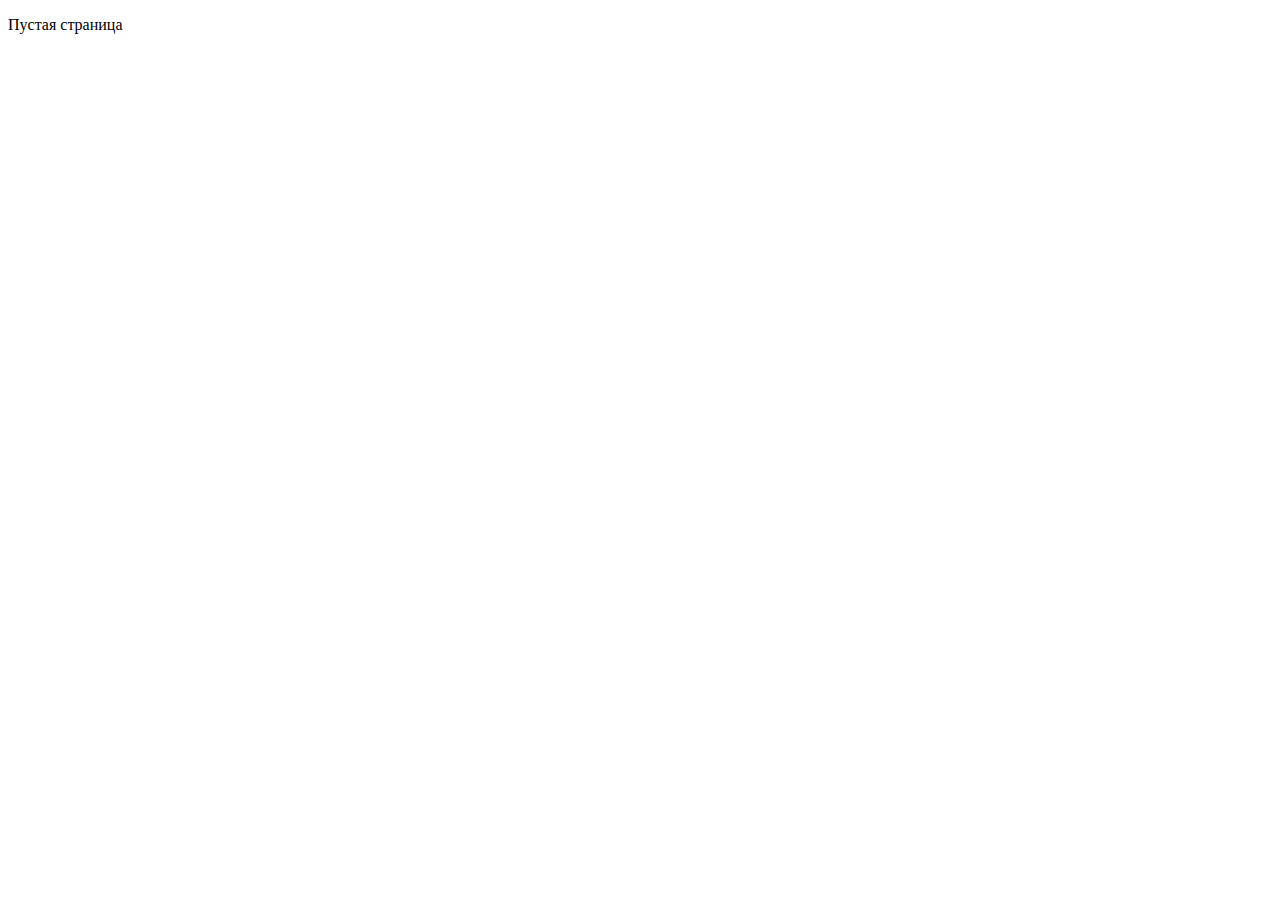
==== blank.html @ 4cd47699 "Выполнил 2-е задание" ====
<!DOCTYPE html>
<html lang="ru">
<head>
  <meta charset="UTF-8">
  <meta http-equiv="X-UA-Compatible" content="IE=edge">
  <meta name="viewport" content="width=device-width, initial-scale=1.0">
  <title>Пустая страница</title>
</head>
<body>
  <p>Пустая страница</p>
</body>
</html>
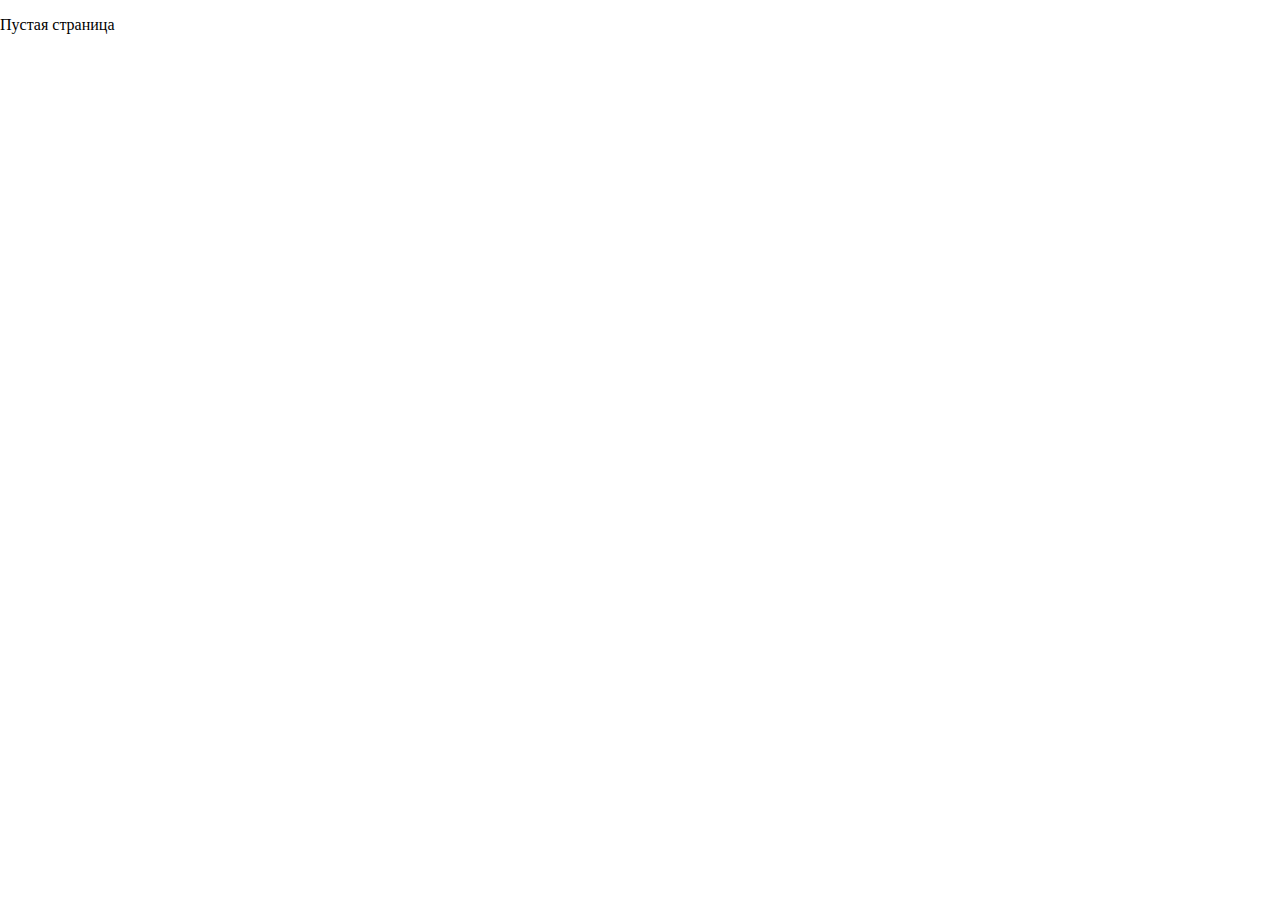
==== commit 8bcc9ad4: "С доработками" ====
--- a/blank.html
+++ b/blank.html
@@ -1,11 +1,18 @@
 <!DOCTYPE html>
-<html lang="ru">
-<head>
-  <meta charset="UTF-8">
-  <meta http-equiv="X-UA-Compatible" content="IE=edge">
-  <meta name="viewport" content="width=device-width, initial-scale=1.0">
-  <title>Пустая страница</title>
-</head>
+<html class="page" lang="ru">
+
+  <head>
+    <meta charset="utf-8">
+    <title>Sedona main</title>
+    <link rel="stylesheet" href="css/normalize.css">
+    <link rel="stylesheet" href="css/style.css">
+    <link rel="icon" href="favicon.ico">
+    <link rel="icon" href="img/favicons/icon.svg" type="image/svg+xml">
+    <link rel="apple-touch-icon" href="img/favicons/180.png">
+    <link rel="manifest" href="manifest.webmanifest">
+    <script src="/js/script.js"></script>
+  </head>
+
 <body>
   <p>Пустая страница</p>
 </body>
--- a/css/style.css
+++ b/css/style.css
@@ -0,0 +1,992 @@
+/*F o n t s*/
+
+@font-face {
+  font-family: "PT Sans";
+  src:
+    url("../fonts/PTSans.woff2") format("woff2"),
+    url("../fonts/PTSans.woff") format("woff");
+  font-weight: 400;
+  font-style: normal;
+}
+
+@font-face {
+  font-family: "PT Sans";
+  src:
+    url("../fonts/PTSans-Bold.woff2") format("woff2"),
+    url("../fonts/PTSans-Bold.woff") format("woff");
+  font-weight: 700;
+  font-style: normal;
+}
+
+/*V a r i a b l e s*/
+:root {
+  --basic-black: #000000;
+  --basic-black2: #333333;
+  --basic-blue: #81B3D2;
+  --special-blue: #669EC0;
+  --special-blue2: #5496BD;
+  --basic-white: #FFFFFF;
+  --special-white-block: #6A6A6A;
+  --basic-grey: #EEEEEE;
+  --basic-grey2: #F2F2F2;
+  --special-grey: #ABABAB;
+  --special-grey2: #CACACA;
+  --special-grey3: #666666;
+  --special-grey4: #BDBBBC;
+  --special-grey-popup: #F2F2F2;
+  --special-grey-popup2: #A9A9A9;
+  --special-grey-popup3: #EBEBEB;
+  --basic-brown: #766357;
+  --basic-brown2: #666666;
+  --basic-footer: rgba(255, 255, 255, 0.9);
+  --special-brown: #604E43;
+  --special-brown2: #503E33;
+  --grey-border: #e5e5e5;
+}
+
+.page {
+  height: 100%;
+}
+
+.page-body {
+  box-sizing: border-box;
+  font-family: "PT Sans", Arial, sans-serif;
+  font-size: 14px;
+  line-height: 21px;
+  font-weight: bold;
+  color: var(--basic-black);
+  text-transform: uppercase;
+  background-color: var(--basic-white);
+  margin: 0px;
+  padding: 0px;
+}
+
+.container-fluid {
+  max-width: 1200px;
+  margin: 0 auto;
+  padding: 0 40px;
+}
+
+.container {
+  width: 1060px;
+  margin: 0 auto;
+}
+
+.link {
+  display: inline-block;
+  color: var(--basic-black);
+  text-decoration: none;
+  padding: 15px 0;
+}
+
+/*ТЭГИ нужно заменить на классы*/
+
+img {
+  max-width: 100%;
+  height: auto;
+}
+
+/*NAVIGATION*/
+.nav {
+  position: relative;
+  box-sizing: border-box;
+}
+
+.main-header {
+  padding: 0px;
+}
+
+/*.nav {
+  display:block;
+  position: relative;
+  left: -35px;
+}*/
+.site-nav {
+  display: flex;
+  flex-direction: row;
+  justify-content: space-between;
+  padding: 0;
+  list-style: none;
+  margin: 0;
+}
+
+.nav-li a:hover,
+.nav-li a:focus {
+  color: var(--basic-blue);
+}
+
+.nav-li a:active {
+  color: var(--basic-black);
+  opacity: 0.3;
+}
+
+.nav-list-item1 {
+  grid-column: 1/2;
+}
+
+.nav-list-item2 {
+  grid-column: 2/3;
+}
+
+.nav-list-item3 {
+  grid-column: 3/4;
+  margin: 0 150px;
+  position: relative;
+  left: -30px;
+}
+
+.nav-list-item4 {
+  grid-column: 4/5;
+}
+
+
+
+.nav-logo {
+    position: absolute;
+    top: 0;
+    left: 50%;
+    transform: translatex(-50%);
+}
+
+/*Сделать HOOVERы*/
+
+/*Отображение иконки*/
+/*
+.login-link::before {
+  content: "";
+  position: absolute;
+  width: 16px;
+  height: 18px;
+  background-image: url("img/login.svg");
+  background-repeat: no-repeat;
+  background-position: 0 0;
+}
+*/
+
+/*Наведение на иконку*/
+/*
+.login-link:hover::before,
+.login-link:focus::before,
+.login-link:active::before {
+  opacity: 1;
+}
+*/
+.familiarity {
+  display: grid;
+  grid-template-rows: 510px 215px;
+  text-align: center;
+  width: 1200px;
+  height: 725px;
+}
+
+.familiarity-bg {
+  background-image: url("../img/background-photo.jpg");
+  background-repeat: no-repeat;
+  background-position: top center;
+  min-width: 1200px;
+  /*height: 510px;*/
+  grid-template-columns: 1fr;
+}
+
+.fam-welcome {
+  text-align: center;
+  padding-top: 80px;
+}
+
+.gargeous-img {
+  margin-bottom: 50px;
+}
+
+.visually-hidden {
+  position: absolute;
+  width: 1px;
+  height: 1px;
+  margin: -1px;
+  border: 0;
+  padding: 0;
+  white-space: nowrap;
+  clip-path: inset(100%);
+  clip: rect(0 0 0 0);
+  overflow: hidden;
+}
+
+.familiarity-text {
+  grid-column: 1fr;
+  grid-row: 2/3;
+  padding-top: 30px;
+}
+
+.fam-text-1,
+.fam-text-2 {
+  line-height: 26px;
+}
+
+.fam-text-1 {
+  font-size: 21px;
+}
+
+.fam-text-2 {
+  font-size: 14px;
+  font-weight: 400;
+  margin-top: 35px;
+}
+
+
+
+.advantages {
+  display: grid;
+  grid-template-columns: 400px 400px 400px;
+  grid-template-rows: 256px 330px 256px 256px;
+}
+
+.adv-box-1 {
+  grid-column: 1/2;
+  grid-row: 1/2;
+}
+
+.adv-box-7,
+.adv-box-1 {
+  text-align: center;
+  background-color: var(--basic-blue);
+  color: var(--basic-white);
+}
+
+.adv-box-2 {
+  grid-column: 2/-1;
+  grid-row: 1/2;
+}
+
+.adv-box-3 {
+  grid-column: 1/2;
+  grid-row: 2/3;
+  padding-top: 60px;
+}
+
+.adv-box-4 {
+  grid-column: 2/3;
+  grid-row: 2/3;
+  padding-top: 60px;
+}
+
+.adv-box-5 {
+  grid-column: 3/4;
+  grid-row: 2/3;
+  padding-top: 55px;
+}
+
+.adv-box-svg {
+  text-align: center;
+  vertical-align: middle;
+}
+
+.adv-box-6 {
+  grid-column: 1/3;
+  grid-row: 3/4;
+}
+
+.adv-box-7 {
+  grid-column: -1/-2;
+  grid-row: 3/4;
+}
+
+.adv-feature-item {
+  text-align: center;
+  background-color: var(--basic-grey);
+  padding-top: 47px;
+}
+
+.search {
+  width: 568px;
+  height: 233px;
+}
+
+.advantage-1 {
+  background-color: #81B3D2;
+  color: #FFFFFF;
+  text-align: center;
+}
+
+.text-option1 {
+  font-size: 14px;
+  font-weight: 400;
+  line-height: 21px;
+}
+
+.advantage-p-1 {
+  font-size: 21px;
+  line-height: 21px;
+  margin-top: 50px;
+}
+
+.advantage-p-2 {
+  margin: 25px 0 25px 0;
+}
+
+.features-list {
+  list-style: none;
+  color: #333333;
+}
+
+.adv-feature-item {
+  padding-top: 30px;
+}
+
+.feature-item-caption {
+  font-size: 21px;
+  color: var(--basic-black);
+}
+
+.features2 {
+  background-color: var(--basic-grey);
+}
+
+.features,
+.features2 {
+  text-align: center;
+}
+
+.search {
+  text-align: center;
+  margin-left: auto;
+  margin-right: auto;
+  position: relative;
+}
+
+.search-caption {
+  font-size: 30px;
+  line-height: 24px;
+  margin-top: 60px;
+}
+
+.search-text {
+  margin-bottom: 40px;
+  font-size: 14px;
+  line-height: 24px;
+}
+
+.maps {
+  min-width: 1200px;
+  height: 475px;
+  background-color: darksalmon;
+  margin-top: -7px;
+  background-image: url("/img/map.png");
+}
+
+.main-footer {
+  padding-top: 0px;
+}
+
+.contacts {
+  display: flex;
+  flex-direction: row;
+  justify-content: space-between;
+  max-width: 1200px;
+  /*width: 1200px; Нужно ли задавать ширину таким образом?*/
+  list-style: none;
+  margin: 30px 0;
+
+}
+
+.social-contacts {
+  margin: 0 auto;
+}
+
+.social-contacts p {
+  font-size: 21px;
+  line-height: 26px;
+  text-align: center;
+
+}
+
+.visit {
+  position: relative;
+  top: -20px;
+}
+
+.social-networks {
+  display: flex;
+  justify-content: space-around;
+  list-style: none;
+  margin: 0 auto;
+}
+
+.footer-site {
+  display: flex;
+  margin: 0 auto;
+}
+
+.search-btn {
+  border: none;
+  padding: 30px 125px 30px 125px;
+  font-size: 21px;
+  line-height: 26px;
+  background-color: var(--basic-brown);
+  color: var(--basic-white);
+}
+
+.search-btn:hover,
+.search-btn:focus {
+  background-color: var(--special-brown);
+}
+
+.search-btn:active {
+  background-color: var(--special-brown2);
+}
+
+.search-btn:active span {
+  opacity: 0.3;
+}
+
+.social-btn {
+  display: flex;
+  align-items: center;
+  justify-content: center;
+  width: 35px;
+  height: 35px;
+  background-color: var(--basic-blue);
+  padding: 10px;
+  margin-right: 10px;
+}
+
+.social-btn:hover,
+.social-btn:focus {
+  background-color: var(--special-blue);
+}
+
+.social-btn:active {
+  background-color: var(--special-blue2);
+}
+
+.social-btn:active img {
+  opacity: 0.3;
+}
+
+
+
+.footer-copyright p {
+  font-size: 14px;
+  font-weight: 400;
+  line-height: 26px;
+}
+
+.website-by {
+  position: relative;
+  top: -12px;
+  right: 10px;
+}
+
+.logo-academy:hover path,
+.logo-academy:focus path {
+  fill: var(--basic-blue);
+}
+
+.logo-academy:active path {
+  fill: var(--special-blue2);
+}
+
+.logo-academy:active img {
+  opacity: 0.3;
+}
+
+/*C A T A L O G*/
+
+.bc-catalog {
+  background-image: url(../img/img-catalog/background.jpg);
+  background-repeat: no-repeat;
+  min-width: 1200px;
+  min-height: 218px;
+}
+
+/*F i l t e r s*/
+.filter {
+  display: flex;
+  flex-direction: row;
+  justify-content: space-between;
+  width: 100%;
+  color: var(--basic-white);
+}
+
+
+.filter fieldset {
+  padding: 0;
+  margin: 0;
+  border: none;
+  /*margin-left: 80px;*/
+  margin-top: 25px;
+  margin-bottom: 30px;
+
+}
+
+.filter legend {
+  margin-bottom: 25px;
+  font-size: 16px;
+  line-height: 21px;
+}
+
+.filter ul {
+
+  /*margin: 0;*/
+  list-style: none;
+  line-height: 21px;
+}
+
+.filter li {
+  margin-bottom: 20px;
+}
+
+.filter-option label {
+  position: relative;
+  display: block;
+  cursor: pointer;
+  user-select: none;
+}
+
+.filter-input-checkbox:hover + label,
+.filter-input-checkbox:focus + label {
+  color: var(--basic-blue);
+}
+
+.filter-input-checkbox:active + label {
+  color: var(--basic-black);
+  opacity: 0.3;
+}
+
+.filter-input-checkbox + label::before {
+  content: "";
+  position: absolute;
+  left: -42px;
+  top: 0;
+  width: 17px;
+  height: 17px;
+  border: 2px solid var(--basic-white);
+  border-radius: 3px;
+}
+
+.filter-input-checkbox:checked + label::after {
+  content: "";
+  position: absolute;
+  top: 3px;
+  left: -40px;
+  width: 22px;
+  height: 20px;
+  background-image: url("/img/img-catalog/check.svg");
+  background-repeat: no-repeat;
+  background-position: -1px -2px;
+}
+
+.list-filter {
+  list-style: none;
+}
+
+.fieldset3 {
+  display: flex;
+  flex-direction: column;
+  padding: 0;
+  border: none;
+}
+
+.range-filter {
+  width: 300px;
+  margin-top: 0px;
+}
+
+.range-controls {
+  position: relative;
+  height: 21px;
+  margin-top: 5px;
+  margin-bottom: 10px;
+  padding-top: 19px;
+  padding-right: 20px;
+  padding-left: 20px;
+  background-color: transparent;
+}
+
+.range-controls .scale {
+  height: 2px;
+  background: grey;
+  opacity: 0.3;
+}
+
+.range-controls .bar {
+  width: 80%;
+  height: 2px;
+  background: #FFFFFF;
+}
+
+.range-controls .toggle {
+  position: absolute;
+  top: 9px;
+  left: 0;
+  width: 4px;
+  height: 4px;
+  padding: 0;
+  border: 9px solid #ffffff;
+  background-color: #ababab;
+  border-radius: 50%;
+  box-shadow: 0 2px 1px 0 #cfcfcf;
+  cursor: pointer;
+}
+
+.range-controls .toggle-min {
+  left: 16px;
+}
+
+.range-controls .toggle-max {
+  left: 220px;
+}
+
+.price-controls {
+  display: flex;
+  width: 280px;
+  justify-content: space-around;
+  border: 2px solid #FFFFFF;
+  border-radius: 2px;
+}
+
+.price-controls label {
+  font-size: 14px;
+  font-weight: 400;
+  line-height: 21px;
+  text-align: center;
+}
+
+.price-controls input {
+  font-family: inherit;
+  font-size: inherit;
+  width: 60px;
+  padding: 5px;
+  margin-left: -5px;
+  text-align: left;
+  color: #FFFFFF;
+  border: none;
+  border-radius: 5px;
+  background: transparent;
+}
+
+.max-price {
+  border-left: 2px solid #ffffff;
+}
+
+.price-controls span {
+  margin-left: 40px;
+}
+
+.min-price span {
+  margin-left: 50px;
+}
+
+.toggle:hover,
+.toggle:focus {
+  position: absolute;
+  top: 7px;
+  left: 0;
+  width: 6px;
+  height: 6px;
+  padding: 0;
+  border: 11px solid #ffffff;
+  background-color: #ababab;
+  border-radius: 50%;
+  box-shadow: 0 2px 1px 0 #cfcfcf;
+  cursor: pointer;
+}
+
+.show {
+  color: inherit;
+  font-family: inherit;
+  font-size: inherit;
+  text-transform: uppercase;
+  text-align: center;
+  background-color: transparent;
+  border: 2px solid #ffffff;
+  padding: 8px 30px;
+  align-self: center;
+}
+
+.show:hover,
+.show:focus {
+  background-color: #ffffff;
+  color: #000000;
+}
+
+.show span:active {
+  opacity: 0.3;
+}
+
+.filter-sorting {
+  display: flex;
+  justify-content: space-between;
+  padding: 30px 73px;
+}
+
+.filter-list {
+  padding: 0;
+  margin: 0;
+  display: flex;
+  list-style: none;
+}
+
+.filter-list li {
+  position: relative;
+  margin-right: 40px;
+  font-size: 12px;
+  font-weight: 400;
+  line-height: 18px;
+}
+
+.filter-list li:nth-child(1) {
+  font-size: 21px;
+  font-weight: 700;
+  line-height: 26px;
+}
+
+.filter-sorting-item label {
+  border-bottom: 1px dotted #000000;
+  margin-bottom: 7px;
+  opacity: 0.3;
+}
+
+.filter-sorting-item label:hover,
+.filter-sorting-item label:focus {
+  color: var(--basic-blue);
+  border-color: var(--basic-blue);
+  opacity: 1;
+  cursor: pointer;
+}
+
+.filter-sorting-item:active {
+  color: var(--basic-black);
+  border: none;
+  opacity: 1;
+}
+
+.filter-sorting-item input:checked ~ label {
+  color: var(--basic-blue);
+  border: none;
+  opacity: 1;
+}
+
+.up-dir {
+margin-right: 12px;
+}
+
+.up-dir, .down-dir {
+  cursor: pointer;
+}
+
+.up-dir:hover path,
+.up-dir:focus path,
+.down-dir:hover path,
+.down-dir:focus path  {
+  fill: var(--basic-black);
+}
+
+.up-dir:active path,
+.down-dir:active path {
+  fill: var(--basic-blue);
+}
+
+
+.gallery {
+  display: grid;
+  grid-template-rows: 150px 150px 150px;
+  grid-template-columns: 1fr;
+  text-align: center;
+}
+
+.gal {
+  display: flex;
+  justify-content: space-between;
+  padding: 30px 73px;
+  align-items: flex-end;
+  border-top: 2px solid var(--grey-border);
+}
+
+.gal3 {
+  border-bottom: 2px solid var(--grey-border);
+}
+
+.gal-img {
+  align-self: center;
+}
+
+.gal-description {
+  margin-right: auto;
+  margin-left: 30px;
+}
+
+.gal-description h2 {
+  padding: 0px;
+  margin: 0px;
+  margin-top: 10px;
+  text-align: left;
+}
+
+.house-cost {
+  padding: 0px;
+  display: flex;
+  justify-content: space-between;
+  color: var(--basic-black2);
+}
+
+.cost {
+  margin-right: auto;
+  margin-left: 20px;
+}
+
+.gal-rating {
+  display: flex;
+  flex-direction: column;
+  justify-content: space-between;
+  height: 90px;
+}
+
+.gal-rating div:nth-child(1) {
+  align-self: flex-end;
+  }
+
+.gal-rating div:nth-child(2) {
+  background-color: var(--basic-grey2);
+  color: var(--special-grey3);
+  padding: 3px 15px;
+  align-self: flex-end;
+  }
+
+.btn {
+  text-transform: uppercase;
+  font-size: 14px;
+  font-weight: 700;
+  line-height: 21px;
+  border: none;
+  color: var(--basic-white);
+  text-align: center;
+  padding: 3px 15px;
+}
+
+.btn-details {
+  background-color: var(--basic-blue);
+  margin-right: 5px;
+}
+
+.btn-reserve {
+  background-color: var(--basic-brown);
+}
+
+.btn-details:hover,
+.btn-details:focus {
+  background-color: var(--special-blue);
+}
+
+.btn-details:active {
+  background-color: var(--special-blue2);
+}
+
+.btn-details:active span {
+  opacity: 0.3;
+}
+
+
+.btn-reserve:hover,
+.btn-reserve:focus {
+  background-color: var(--special-brown);
+}
+
+.btn-reserve:active {
+  background-color: var(--special-brown2);
+}
+
+.btn-reserve:active span {
+  opacity: 0.3;
+}
+
+
+
+
+/*M O D A L*/
+
+.search-hotels {
+  position: absolute;
+  width: 575px;
+  margin: 0 auto;
+  top: 146px;
+}
+
+.search-hotels-title {
+  cursor: pointer;
+  padding: 12px 0;
+  text-align: center;
+  background-color: #766357;
+}
+
+.search-hotels-title h2 {
+  cursor: pointer;
+  color: #fff;
+  padding: 0;
+}
+
+.modal-window-show {
+  display: block;
+}
+
+.modal-window {
+  /*display: none;*/
+  position: absolute;
+  top: 0;
+  left: 0;
+  width: 465px;
+  padding: 55px 55px 55px;
+  margin-top: 85px;
+  color: #000;
+  font-weight: 700;
+  text-align: left;
+  background-color: #fff;
+  box-shadow: 0 10px 10px 5px rgb(0 0 0 / 10%);
+}
+
+.modal-window label {
+  display: inline-block;
+  width: 110px;
+}
+
+.modal-window input[type="date"] {
+  width: 312px;
+  margin-bottom: 30px;
+}
+
+.modal-window input[type="number"] {
+  width: 84px;
+  margin-bottom: 55px;
+}
+
+.modal-window input {
+  height: 35px;
+  padding: 0 15px;
+  background-color: #f2f2f2;
+  border: solid 2px #f2f2f2;
+  font-family: "PT Sans", sans-serif;
+  font-size: 14px;
+  font-weight: 700;
+  text-transform: uppercase;
+}
+
+button, input {
+  overflow: visible;
+}
+
+button, input, optgroup, select, textarea {
+  font-family: sans-serif;
+  font-size: 100%;
+  line-height: 1.15;
+  margin: 0;
+}
+
+.modal-window label[for="children"] {
+  width: 78px;
+  text-align: right;
+  padding-right: 25px;
+}
+
+.modal-window input[type="submit"] {
+  width: 460px;
+  height: 58px;
+  background: #8dbad6;
+}
